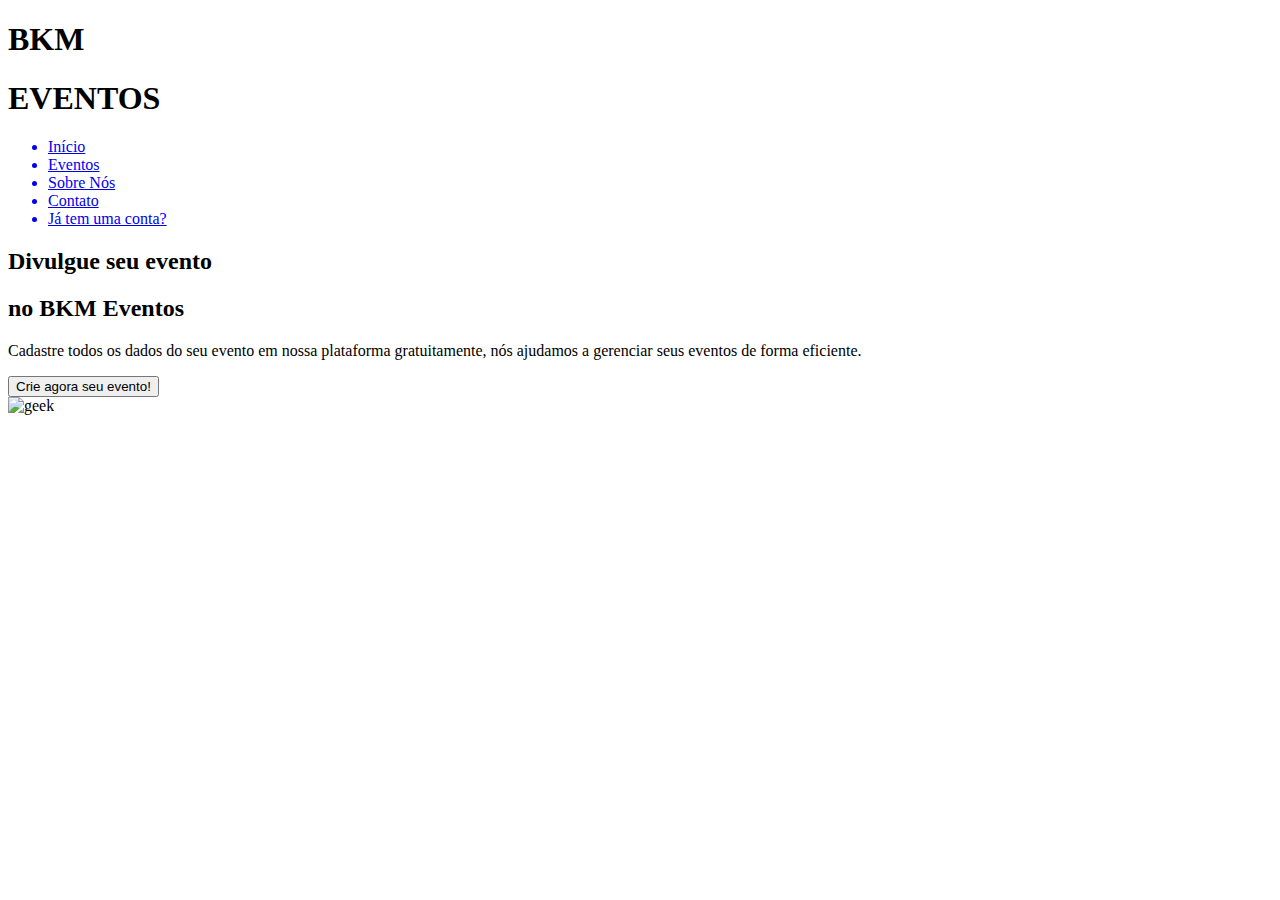
==== app/views/landingPage/index.html @ 9a9aa253 "trying to synchronize the adm and org sign in" ====
<!DOCTYPE html>
<html lang="en">

<head>
    <meta charset="UTF-8">
    <meta http-equiv="X-UA-Compatible" content="IE=edge">
    <meta name="viewport" content="width=device-width, initial-scale=1.0">
    <link href="../views/landingPage/styles/style.css" rel="stylesheet">
    <link href="../views/landingPage/styles/fonts.css" rel="stylesheet">
    <link href="../views/landingPage/styles/media.css" rel="stylesheet">

    <title> Bkm eventos</title>
</head>

<body>
    <header>
        <div id="title">
            <h1> BKM </h1>
            <h1> EVENTOS </h1>

        </div>

        <ul>

            <a href="LadingController.php?action=LoadForm">
                <li>Início</li>
            </a>
            <a href="EventosController.php?action=findAll">
                <li>Eventos</li>
            </a>
            <a href="#">
                <li>Sobre Nós</li>
            </a>
            <a href="#">
                <li>Contato</li>
            </a>
            <a href="LadingController.php?action=login" id="Cadastre-se-btn">
                <li>Já tem uma conta?</li>
            </a>
        </ul>
    </header>

    <main>
        <aside>
            <h2> <span> Divulgue seu evento</span> </h2>
            <h2> no BKM Eventos </h2>
            <p>
                Cadastre todos os dados do seu evento em nossa plataforma gratuitamente, nós ajudamos a gerenciar seus
                eventos de forma eficiente.

            </p>
            <form action="./OrganizadorController.php?action=login" method="POST">
                <input type="submit" value="Crie agora seu evento!">
            </form>

        </aside>

        <article>
            <img src="../views/landingPage/componentes/images/pngegg.png" alt="geek">

        </article>
    </main>



</body>

</html>
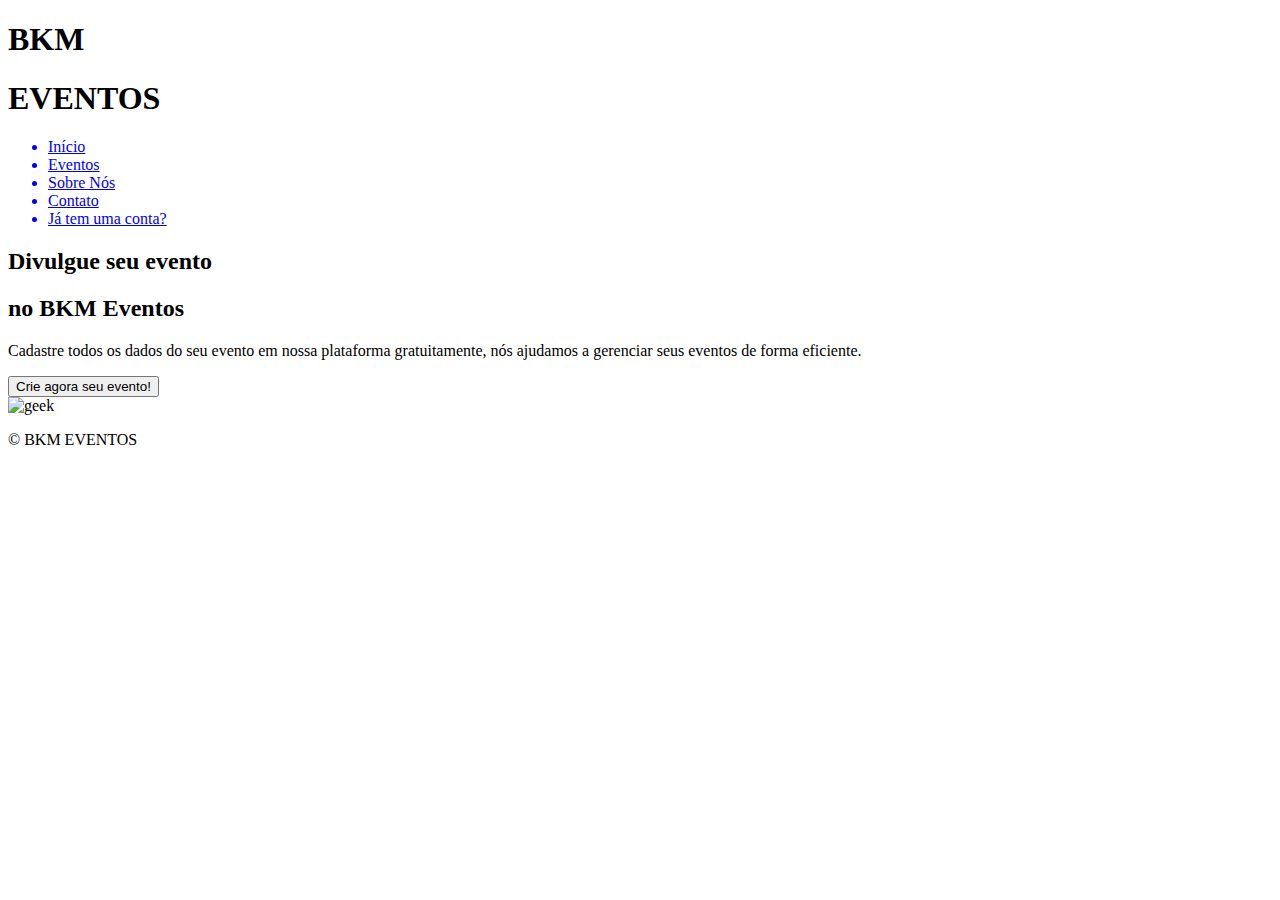
==== commit aa73f2fb: "updates" ====
--- a/app/views/landingPage/index.html
+++ b/app/views/landingPage/index.html
@@ -8,7 +8,18 @@
     <link href="../views/landingPage/styles/style.css" rel="stylesheet">
     <link href="../views/landingPage/styles/fonts.css" rel="stylesheet">
     <link href="../views/landingPage/styles/media.css" rel="stylesheet">
-
+    <style>
+        h1:hover {
+            color: #6F3Df4;
+        }
+        .btn:hover{
+            color: black;
+            background-color: transparent;
+            border: 1px solid #6F3Df4;
+            transition: 0.5s;
+        }
+         
+    </style>
     <title> Bkm eventos</title>
 </head>
 
@@ -21,20 +32,18 @@
         </div>
 
         <ul>
-
-            <a href="LadingController.php?action=LoadForm">
+            <a href="LandingController.php?action=LoadForm">
                 <li>Início</li>
             </a>
             <a href="EventosController.php?action=findAll">
                 <li>Eventos</li>
             </a>
-            <a href="#">
+            <a href="AdministradorController.php?action=showAdmins">
                 <li>Sobre Nós</li>
             </a>
-            <a href="#">
-                <li>Contato</li>
+            <a href="#"><li>Contato</li>
             </a>
-            <a href="LadingController.php?action=login" id="Cadastre-se-btn">
+            <a href="LandingController.php?action=login" id="Cadastre-se-btn">
                 <li>Já tem uma conta?</li>
             </a>
         </ul>
@@ -49,8 +58,8 @@
                 eventos de forma eficiente.
 
             </p>
-            <form action="./OrganizadorController.php?action=login" method="POST">
-                <input type="submit" value="Crie agora seu evento!">
+            <form action="./LandingController.php?action=login" method="POST">
+                <input type="submit" value="Crie agora seu evento!" id="btn" class="btn">
             </form>
 
         </aside>
@@ -61,7 +70,9 @@
         </article>
     </main>
 
-
+    <footer>
+     <p class="footer-p">&copy; BKM EVENTOS </p>
+    </footer>
 
 </body>
 
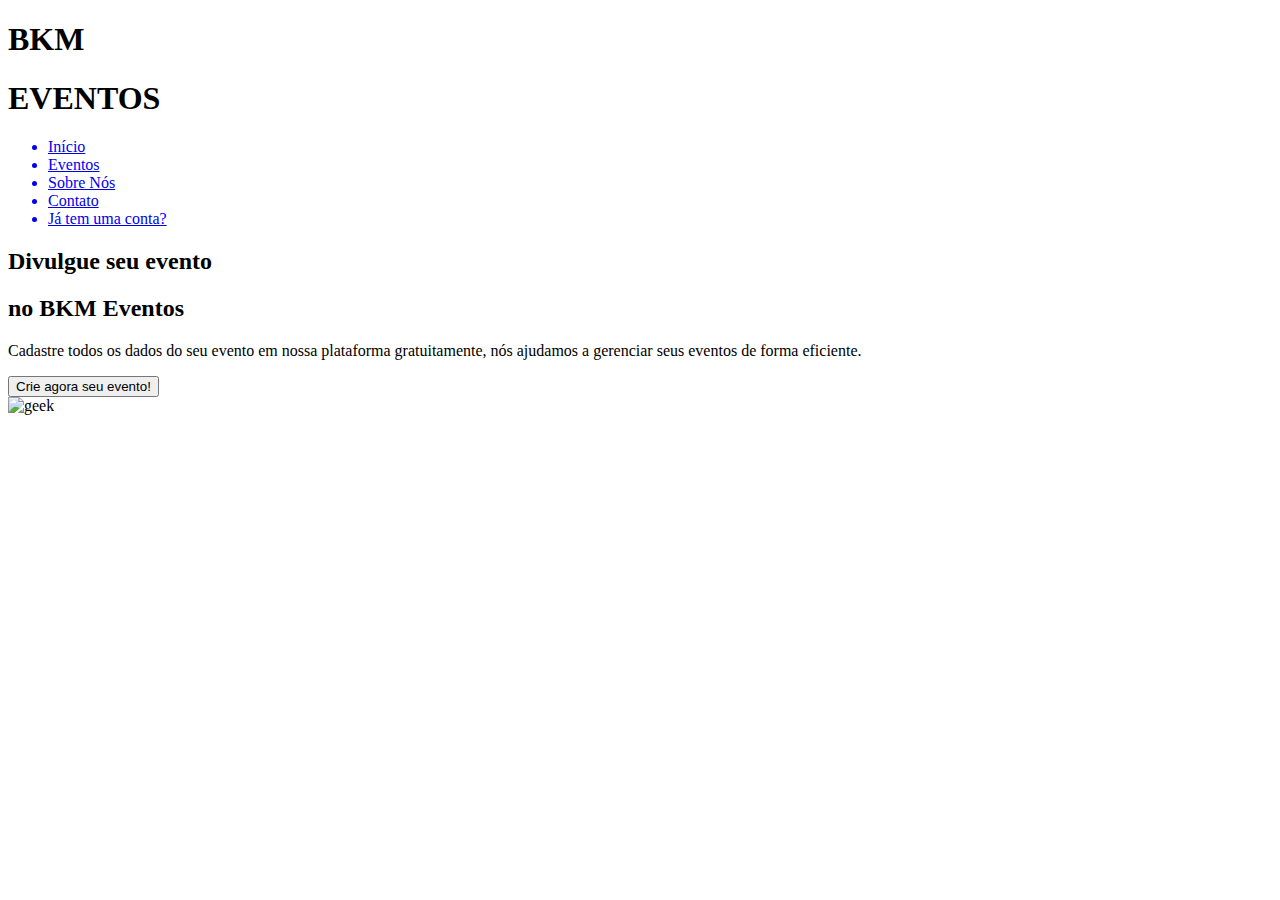
==== commit a02edb72: "arrumando o editar e cadastrar" ====
--- a/app/views/landingPage/index.html
+++ b/app/views/landingPage/index.html
@@ -8,18 +8,7 @@
     <link href="../views/landingPage/styles/style.css" rel="stylesheet">
     <link href="../views/landingPage/styles/fonts.css" rel="stylesheet">
     <link href="../views/landingPage/styles/media.css" rel="stylesheet">
-    <style>
-        h1:hover {
-            color: #6F3Df4;
-        }
-        .btn:hover{
-            color: black;
-            background-color: transparent;
-            border: 1px solid #6F3Df4;
-            transition: 0.5s;
-        }
-         
-    </style>
+
     <title> Bkm eventos</title>
 </head>
 
@@ -28,22 +17,22 @@
         <div id="title">
             <h1> BKM </h1>
             <h1> EVENTOS </h1>
-
         </div>
 
         <ul>
-            <a href="LandingController.php?action=LoadForm">
-                <li>Início</li>
+            <a href="LadingController.php?action=LoadForm">
+                <li>  Início  </li>
             </a>
             <a href="EventosController.php?action=findAll">
-                <li>Eventos</li>
+                <li>  Eventos  </li>
             </a>
             <a href="AdministradorController.php?action=showAdmins">
-                <li>Sobre Nós</li>
+                <li>  Sobre Nós </li>
             </a>
-            <a href="#"><li>Contato</li>
+            <a href="#">
+                <li>  Contato  </li>
             </a>
-            <a href="LandingController.php?action=login" id="Cadastre-se-btn">
+            <a href="OrganizadorController.php?action=login" id="Cadastre-se-btn">
                 <li>Já tem uma conta?</li>
             </a>
         </ul>
@@ -58,9 +47,12 @@
                 eventos de forma eficiente.
 
             </p>
-            <form action="./LandingController.php?action=login" method="POST">
-                <input type="submit" value="Crie agora seu evento!" id="btn" class="btn">
-            </form>
+            
+                <form action="./LandingController.php?action=login" method="POST">
+                    <input type="submit" value="Crie agora seu evento!"  id="btn">
+                </form>
+            
+            
 
         </aside>
 
@@ -70,9 +62,7 @@
         </article>
     </main>
 
-    <footer>
-     <p class="footer-p">&copy; BKM EVENTOS </p>
-    </footer>
+
 
 </body>
 
